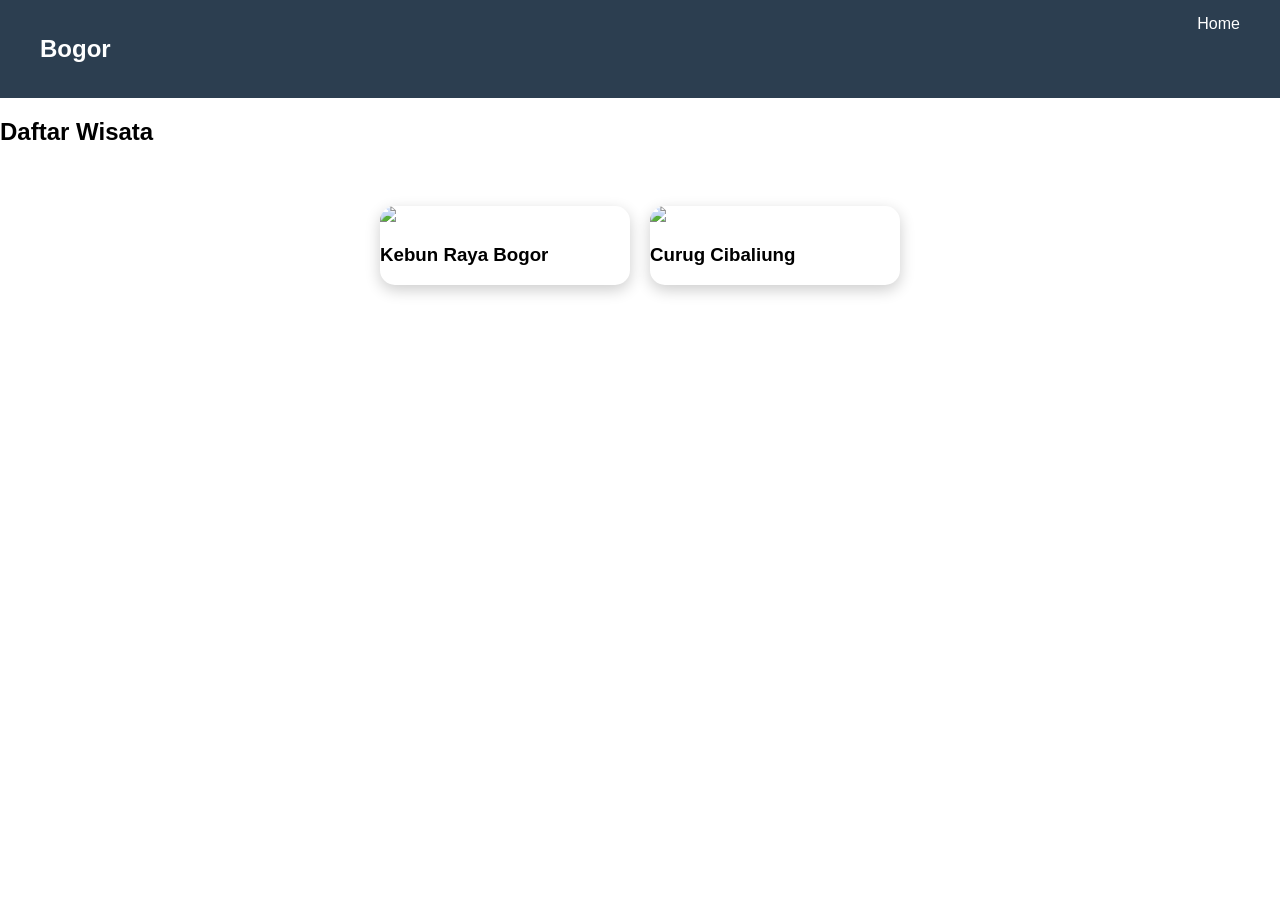
==== wisata.html @ d175f554 "Add initial HTML structure for Wisata Bogor page" ====
<!DOCTYPE html>
<html>
<head>
<title>Wisata Bogor</title>
<link rel="stylesheet" href="style.css">
</head>
<body>

<nav>
    <h2>Bogor</h2>
    <div class="menu">
        <a href="index.html">Home</a>
    </div>
</nav>

<section class="wisata">
    <h1>Daftar Wisata</h1>

    <div class="card-container">
        <div class="card">
            <img src="https://source.unsplash.com/300x200/?bogor">
            <h3>Kebun Raya Bogor</h3>
        </div>

        <div class="card">
            <img src="https://source.unsplash.com/300x200/?waterfall">
            <h3>Curug Cibaliung</h3>
        </div>
    </div>
</section>

</body>
</html>
---- style.css ----
body {
    margin:0;
    font-family:sans-serif;
}

/* NAVBAR STICKY */
nav {
    position: sticky;
    top: 0;
    background:#2c3e50;
    color:white;
    display:flex;
    justify-content:space-between;
    padding:15px 40px;
    z-index:1000;
}

.menu a {
    color:white;
    margin-left:20px;
    text-decoration:none;
}

/* HERO SLIDER */
.hero {
    height:90vh;
    position:relative;
    overflow:hidden;
}

.slide {
    position:absolute;
    width:100%;
    height:100%;
    background-size:cover;
    background-position:center;
    opacity:0;
    transition:1s;
}

.slide.active {
    opacity:1;
}

.hero-text {
    position:absolute;
    top:50%;
    left:50%;
    transform:translate(-50%,-50%);
    color:white;
    text-align:center;
}

/* CARD */
.card-container {
    display:flex;
    justify-content:center;
    gap:20px;
    padding:40px;
}

.card {
    width:250px;
    border-radius:15px;
    overflow:hidden;
    box-shadow:0 5px 15px rgba(0,0,0,0.2);
    transition:0.3s;
}

.card:hover {
    transform:translateY(-10px);
}

/* FADE ANIMATION */
.fade {
    opacity:0;
    transform:translateY(30px);
    transition:1s;
}

.fade.show {
    opacity:1;
    transform:translateY(0);
}
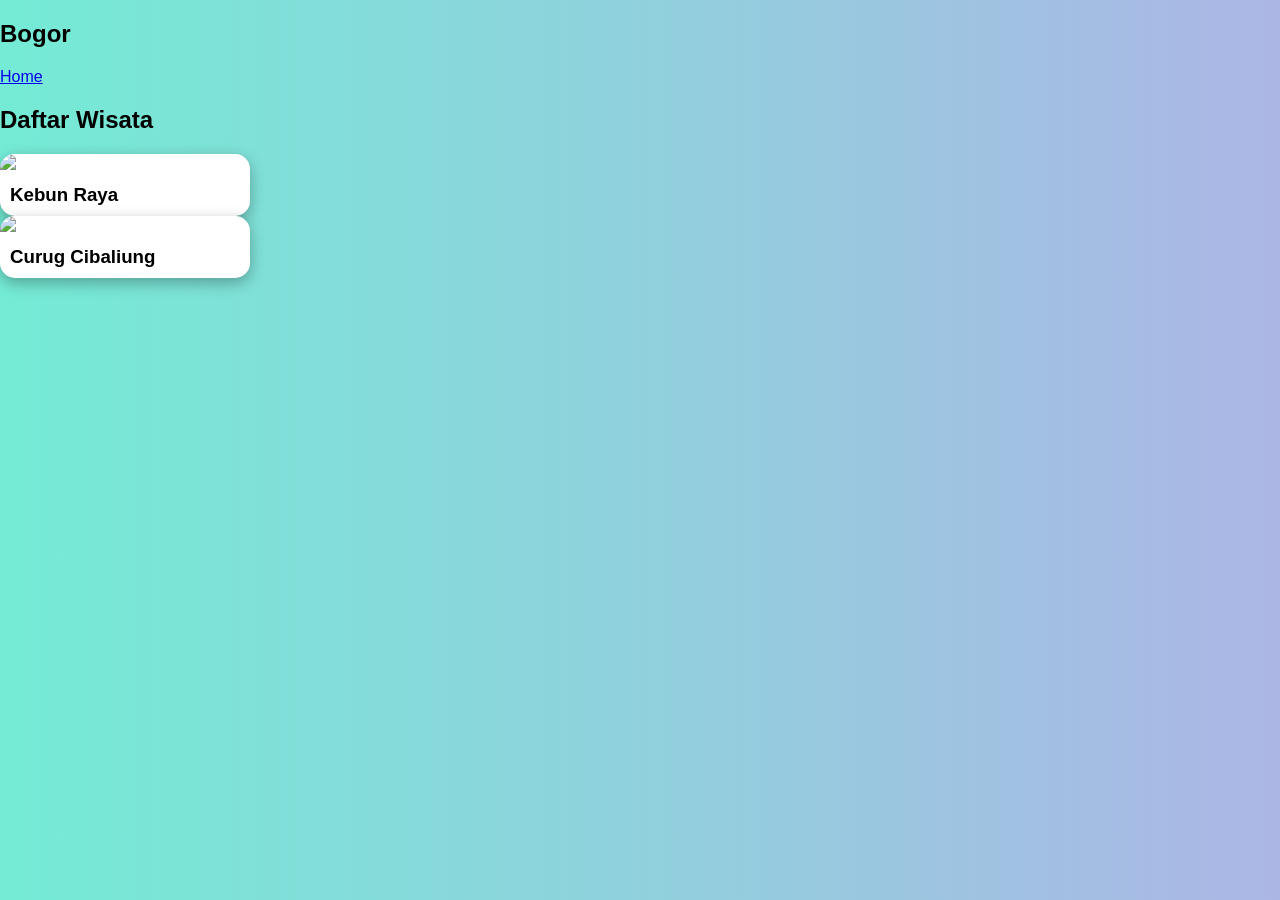
==== commit 889f5f56: "Update image source and title for Kebun Raya card" ====
--- a/wisata.html
+++ b/wisata.html
@@ -18,8 +18,10 @@
 
     <div class="card-container">
         <div class="card">
-            <img src="https://source.unsplash.com/300x200/?bogor">
-            <h3>Kebun Raya Bogor</h3>
+         <div class="card">
+    <img src="images/kebunraya.jpg">
+    <h3>Kebun Raya</h3>
+</div>
         </div>
 
         <div class="card">
--- a/style.css
+++ b/style.css
@@ -1,12 +1,14 @@
 body {
     margin:0;
     font-family:sans-serif;
+    background: linear-gradient(to right, #74ebd5, #ACB6E5);
 }
 
-/* NAVBAR STICKY */
-nav {
-    position: sticky;
-    top: 0;
+/* NAVBAR */
+.navbar {
+    position:fixed;
+    top:0;
+    width:100%;
     background:#2c3e50;
     color:white;
     display:flex;
@@ -15,15 +17,9 @@
     z-index:1000;
 }
 
-.menu a {
-    color:white;
-    margin-left:20px;
-    text-decoration:none;
-}
-
-/* HERO SLIDER */
+/* HERO */
 .hero {
-    height:90vh;
+    height:100vh;
     position:relative;
     overflow:hidden;
 }
@@ -32,8 +28,7 @@
     position:absolute;
     width:100%;
     height:100%;
-    background-size:cover;
-    background-position:center;
+    object-fit:cover;
     opacity:0;
     transition:1s;
 }
@@ -51,34 +46,59 @@
     text-align:center;
 }
 
+/* SECTION */
+.section {
+    padding:100px 50px;
+    text-align:center;
+    animation: fadeUp 1s ease;
+}
+
 /* CARD */
-.card-container {
+.cards {
     display:flex;
     justify-content:center;
     gap:20px;
-    padding:40px;
+    flex-wrap:wrap;
 }
 
 .card {
     width:250px;
     border-radius:15px;
     overflow:hidden;
-    box-shadow:0 5px 15px rgba(0,0,0,0.2);
-    transition:0.3s;
+    background:white;
+    box-shadow:0 5px 15px rgba(0,0,0,0.3);
+    transition: all 0.4s ease;
 }
 
 .card:hover {
-    transform:translateY(-10px);
+    transform: translateY(-10px) scale(1.03);
+    box-shadow:0 15px 30px rgba(0,0,0,0.4);
 }
 
-/* FADE ANIMATION */
-.fade {
-    opacity:0;
-    transform:translateY(30px);
-    transition:1s;
+.card img {
+    width:100%;
 }
 
-.fade.show {
-    opacity:1;
-    transform:translateY(0);
+.card h3 {
+    margin:10px;
 }
+
+/* FOOTER */
+footer {
+    text-align:center;
+    padding:20px;
+    background:#2c3e50;
+    color:white;
+}
+
+/* ANIMASI */
+@keyframes fadeUp {
+    from {
+        opacity:0;
+        transform: translateY(40px);
+    }
+    to {
+        opacity:1;
+        transform: translateY(0);
+    }
+}
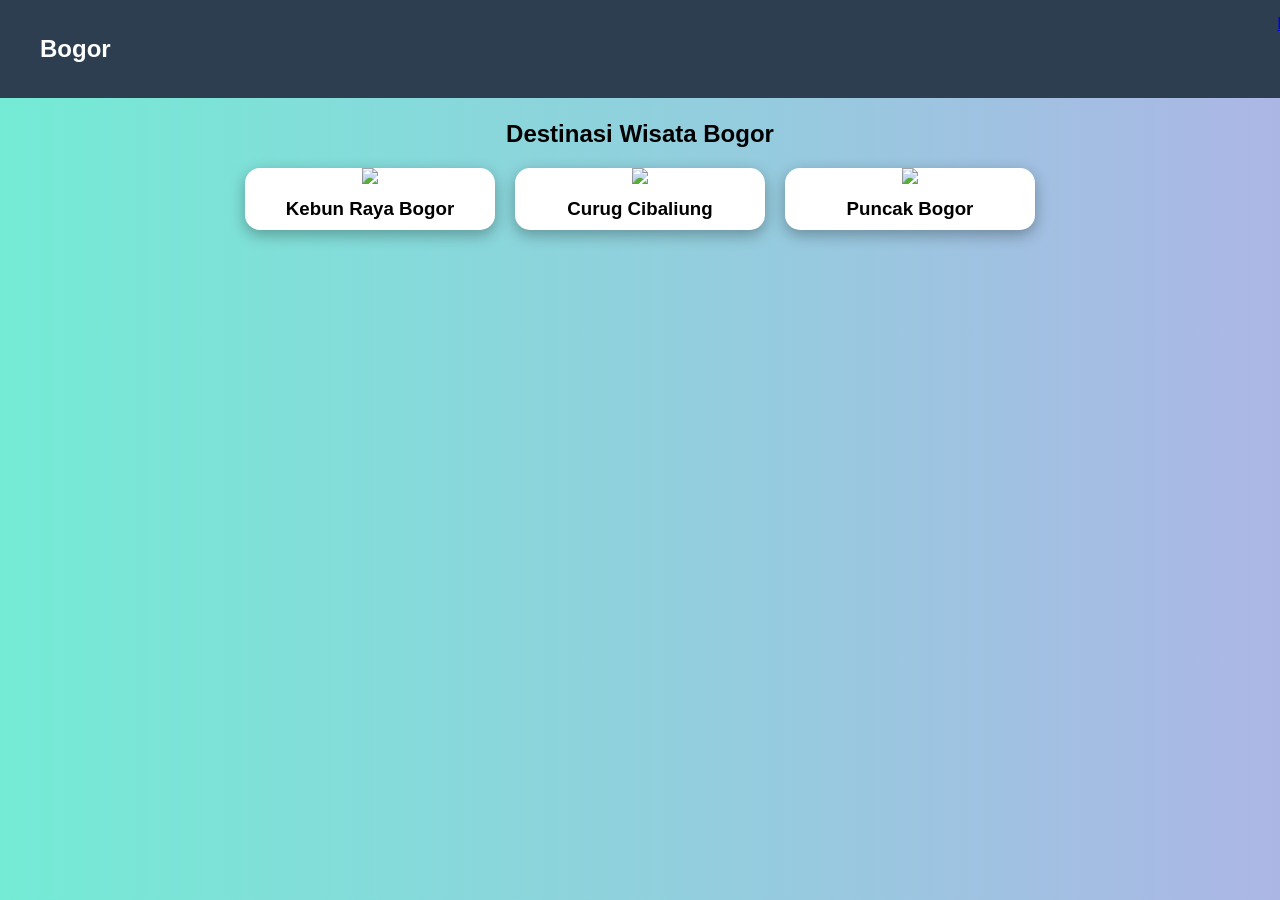
==== commit e094e8e9: "Update wisata.html" ====
--- a/wisata.html
+++ b/wisata.html
@@ -1,33 +1,41 @@
 <!DOCTYPE html>
-<html>
+<html lang="id">
 <head>
-<title>Wisata Bogor</title>
+<meta charset="UTF-8">
+<meta name="viewport" content="width=device-width, initial-scale=1.0">
+<title>Destinasi Bogor</title>
 <link rel="stylesheet" href="style.css">
 </head>
+
 <body>
 
-<nav>
+<header class="navbar">
     <h2>Bogor</h2>
-    <div class="menu">
+    <nav>
         <a href="index.html">Home</a>
-    </div>
-</nav>
+    </nav>
+</header>
 
-<section class="wisata">
-    <h1>Daftar Wisata</h1>
+<section class="section">
+    <h1>Destinasi Wisata Bogor</h1>
 
-    <div class="card-container">
+    <div class="cards">
+
         <div class="card">
-         <div class="card">
-    <img src="images/kebunraya.jpg">
-    <h3>Kebun Raya</h3>
-</div>
+            <img src="images/kebunraya.jpg">
+            <h3>Kebun Raya Bogor</h3>
         </div>
 
         <div class="card">
-            <img src="https://source.unsplash.com/300x200/?waterfall">
+            <img src="images/curug.jpg">
             <h3>Curug Cibaliung</h3>
         </div>
+
+        <div class="card">
+            <img src="images/puncak.jpg">
+            <h3>Puncak Bogor</h3>
+        </div>
+
     </div>
 </section>
 
